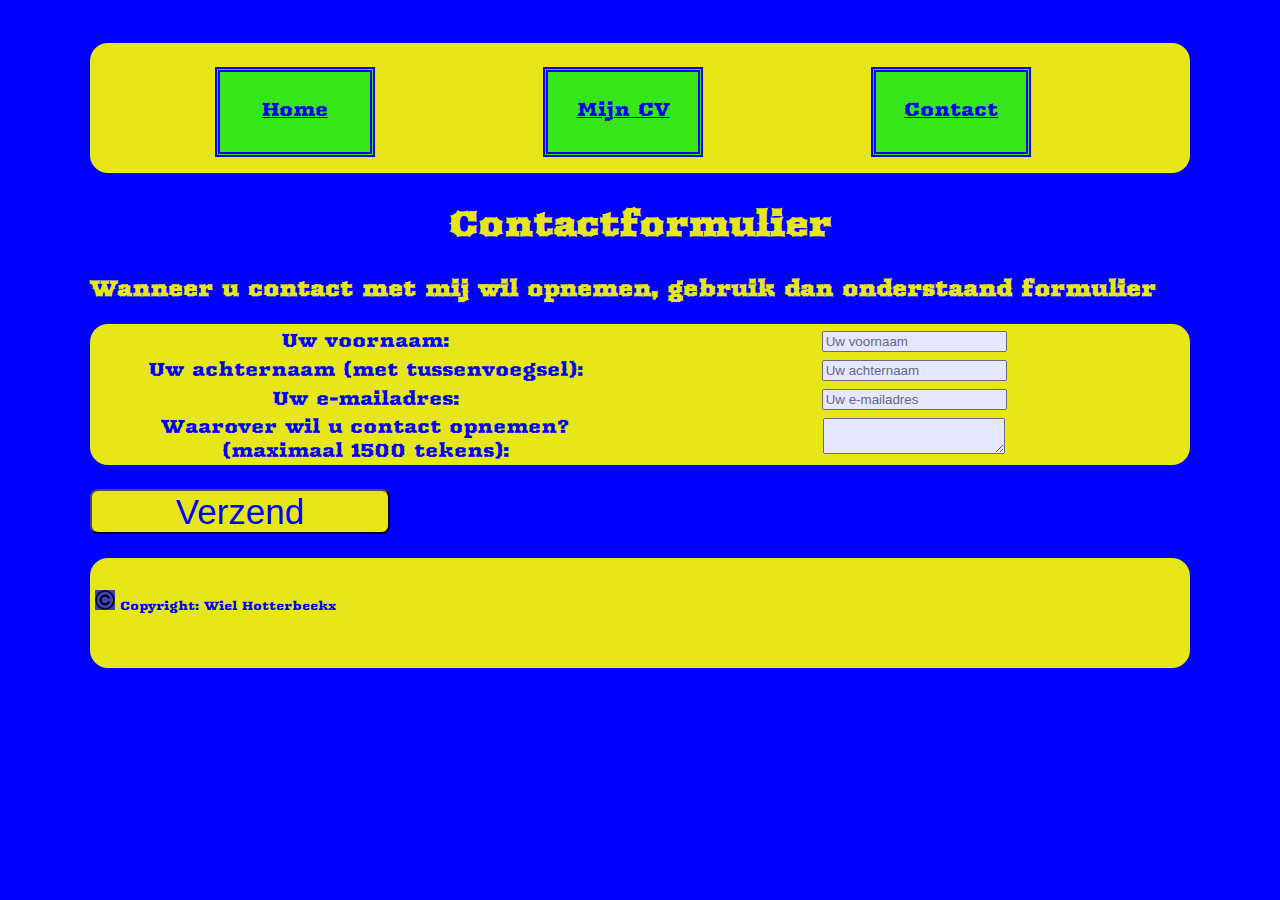
==== html/contact.html @ 34b3bf25 "Add files via upload" ====
<!DOCTYPE html>
<html lang="nl">

    <head>
        <meta charset="utf-8">
        <title>Opdracht les 15</title>
        <link rel="stylesheet" type="text/css" href="../css/style.css" />
        <meta name="author" content="Wiel Hotterbeekx">
    </head>

    <body>
        <header class="koptekst">
            <ul>
                <li><a href="../index.html">Home</a></li>
                <li><a href="mijncv.html">Mijn CV</a></li>
                <li><a href="contact.html">Contact</a></li>
            </ul>
            <link rel="preconnect" href="https://fonts.googleapis.com">
            <link rel="preconnect" href="https://fonts.gstatic.com" crossorigin>
            <link href="https://fonts.googleapis.com/css2?family=Arbutus&family=Arbutus+Slab&display=swap" rel="stylesheet">
        </header>

        <form   action="https://formspree.io/f/xpznvjkb"
                method="POST"> 
           

            <h2>Contactformulier</h2>
            <h3>Wanneer u contact met mij wil opnemen, gebruik dan onderstaand formulier</h3>
        
            <table class="tabel_contact">
                <tr>
                    <td class=td_contact>Uw voornaam:</td><td class=td_contact><input type="text" name="voornaam" placeholder="Uw voornaam" />
                </tr>
                <tr>
                    <td class=td_contact>Uw achternaam (met tussenvoegsel):</td><td class=td_contact><input type="text" name="achternaam" placeholder="Uw achternaam" /></td>
                </tr>
                <tr>
                    <td class=td_contact>Uw e-mailadres:</td><td class=td_contact><input type="email" name="e_mail" placeholder="Uw e-mailadres" /></td>
                </tr>
                <tr>
                    <td class=td_contact>Waarover wil u contact opnemen? <br> (maximaal 1500 tekens):</td><td class=td_contact> <textarea id="bericht" maxlength="1500" name="bericht" placeholder="bericht"> </textarea></td>
            </table>
            <br>
            <button>Verzend</button>
            <br>
            <br>
        </form>

        <footer class="voettekst">
            <br>
            <p><img class="image_copyright" src="../afbeeldingen/copyright.png"   alt="copyright" title="copyright"> Copyright: Wiel Hotterbeekx</p>
        </footer>
        <br>

    </body>
</html>
---- css/style.css ----
.koptekst {
    width: 1090px;
    height: 120px;
    background-color: yellow;
    padding: 5px 5px 5px 5px;
    border-radius: 18px;
 }

.voettekst {
    width: 1090px;
    height: 100px;
    color:blue;
    padding: 5px 5px 5px 5px;
    font-size: 12px;
    background-color: yellow;
    border-radius: 18px;
}

li{
    display: inline-block;
    height: 30px;
    width: 100px;
    padding: 25px;
    text-align: center;
    background-color: rgb(60, 255, 0);
    font-family: 'Arbutus', serif;
    border: 5px solid;
    border-style: double;
    border-color: blue;
    margin:  0px 80px;
}

li:hover{
    background-color: lightblue;
    font-size: 20px;
    text-decoration: none;
    font-family: 'Arbutus', serif;
}

h2 {
    font-family: 'Arbutus', serif;
    font-size: 35px;
}

body{
    color: yellow;
    font-size: 19px;
    height: 600px;
    width: 1100px; 
    background-color: blue;
    margin: 38px;
    font-family: 'Arbutus', serif;
    opacity: 0.9;
    padding: 5px 5px 5px 5px;
    margin-left: auto;
    margin-right: auto;
}

h2 {
    text-align: center;
    font-family: 'Arbutus', serif;
}

#inleiding {
    margin-left: auto;
    margin-right: auto;
    background-color: yellow;
    color: blue;
    border-radius: 18px;
    padding: 15px;
}

.tabel_cv {
    border-style: solid;
    border-width: 5px;
    border-radius: 18px;
    border-color: blue;
    background-color: yellow;
  
}

.tabel_contact {
    border-style: none;
    background-color: yellow;
    border-radius: 18px;
}

th, td {
    border-style: solid;
    border-color: blue;
    border-width: 1px;
    width: 400px;
    color: blue;
  }

.td_contact {
    border-style: none;
    width: 600px;
    color: blue;
    text-align: center;


}

button {
    width: 300px;
    height: 45px;
    border-radius: 8px; 
    font-size: 35px;
    color: blue;
    background-color: yellow;
}

button:active {
    background-color: red;
    color: white;
    box-shadow: 1px 1px;
    font-size: 35px;
}


.image_copyright {
    height: 20px;
}
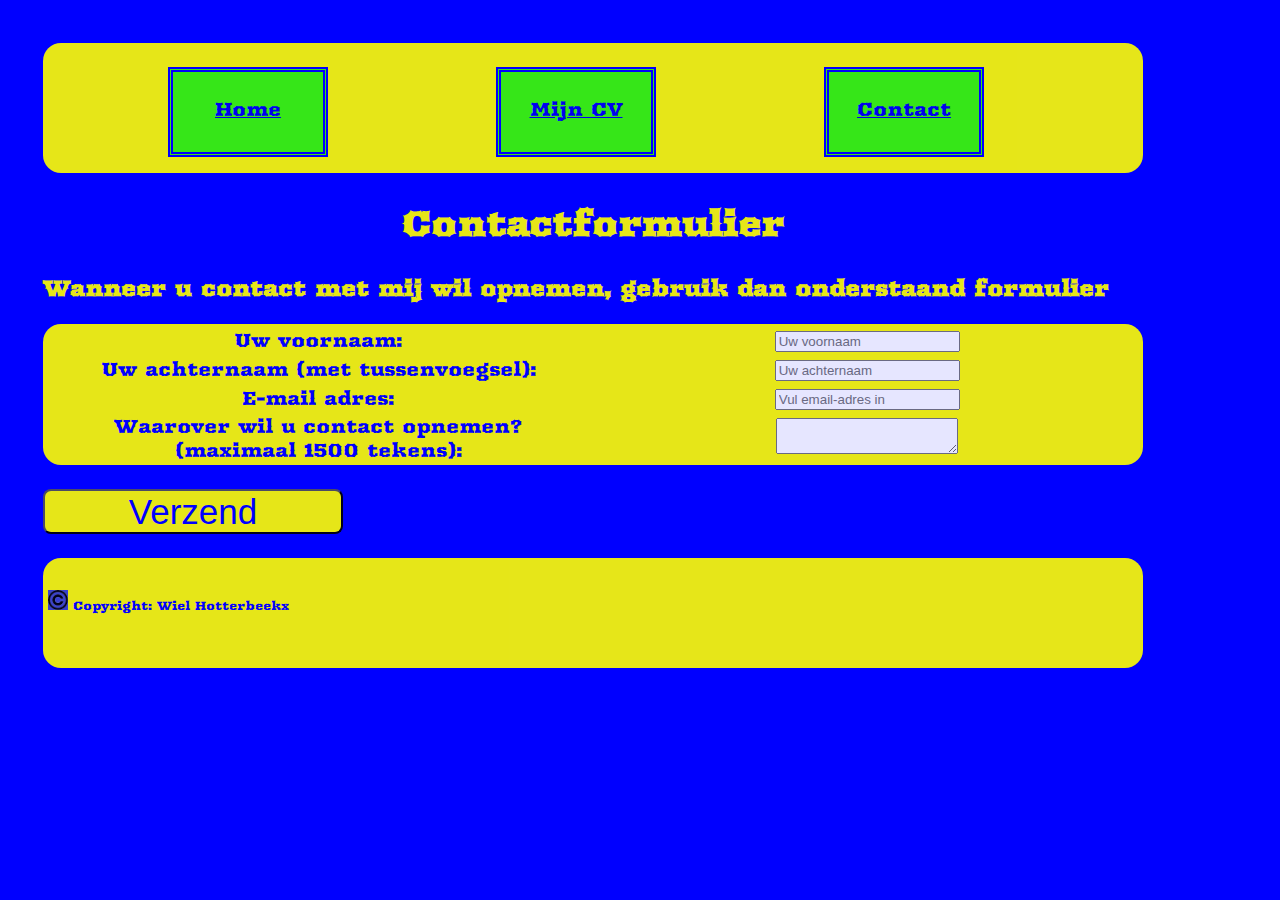
==== commit 270aa71b: "Add files via upload" ====
--- a/html/contact.html
+++ b/html/contact.html
@@ -29,16 +29,16 @@
         
             <table class="tabel_contact">
                 <tr>
-                    <td class=td_contact>Uw voornaam:</td><td class=td_contact><input type="text" name="voornaam" placeholder="Uw voornaam" />
+                    <td class=td_contact><label for="voornaam">Uw voornaam:</label></td><td class=td_contact><input id="voornaam" type="text" name="voornaam" placeholder="Uw voornaam"></td>
                 </tr>
                 <tr>
-                    <td class=td_contact>Uw achternaam (met tussenvoegsel):</td><td class=td_contact><input type="text" name="achternaam" placeholder="Uw achternaam" /></td>
+                    <td class=td_contact><label for="achternaam">Uw achternaam (met tussenvoegsel):</label></td><td class=td_contact><input  id="achternaam" type="text" name="achternaam" placeholder="Uw achternaam"></td>
                 </tr>
                 <tr>
-                    <td class=td_contact>Uw e-mailadres:</td><td class=td_contact><input type="email" name="e_mail" placeholder="Uw e-mailadres" /></td>
+                    <td class=td_contact><label for="email">E-mail adres:</label></td><td class=td_contact><input type="email" name="email" placeholder="Vul email-adres in"></td>
                 </tr>
                 <tr>
-                    <td class=td_contact>Waarover wil u contact opnemen? <br> (maximaal 1500 tekens):</td><td class=td_contact> <textarea id="bericht" maxlength="1500" name="bericht" placeholder="bericht"> </textarea></td>
+                    <td class=td_contact>Waarover wil u contact opnemen? <br> (maximaal 1500 tekens):</td><td class=td_contact> <textarea name="bericht" maxlength="1500" placeholder="bericht"> </textarea></td>
             </table>
             <br>
             <button>Verzend</button>
--- a/css/style.css
+++ b/css/style.css
@@ -52,9 +52,7 @@
     font-family: 'Arbutus', serif;
     opacity: 0.9;
     padding: 5px 5px 5px 5px;
-    margin-left: auto;
-    margin-right: auto;
-}
+ }
 
 h2 {
     text-align: center;
